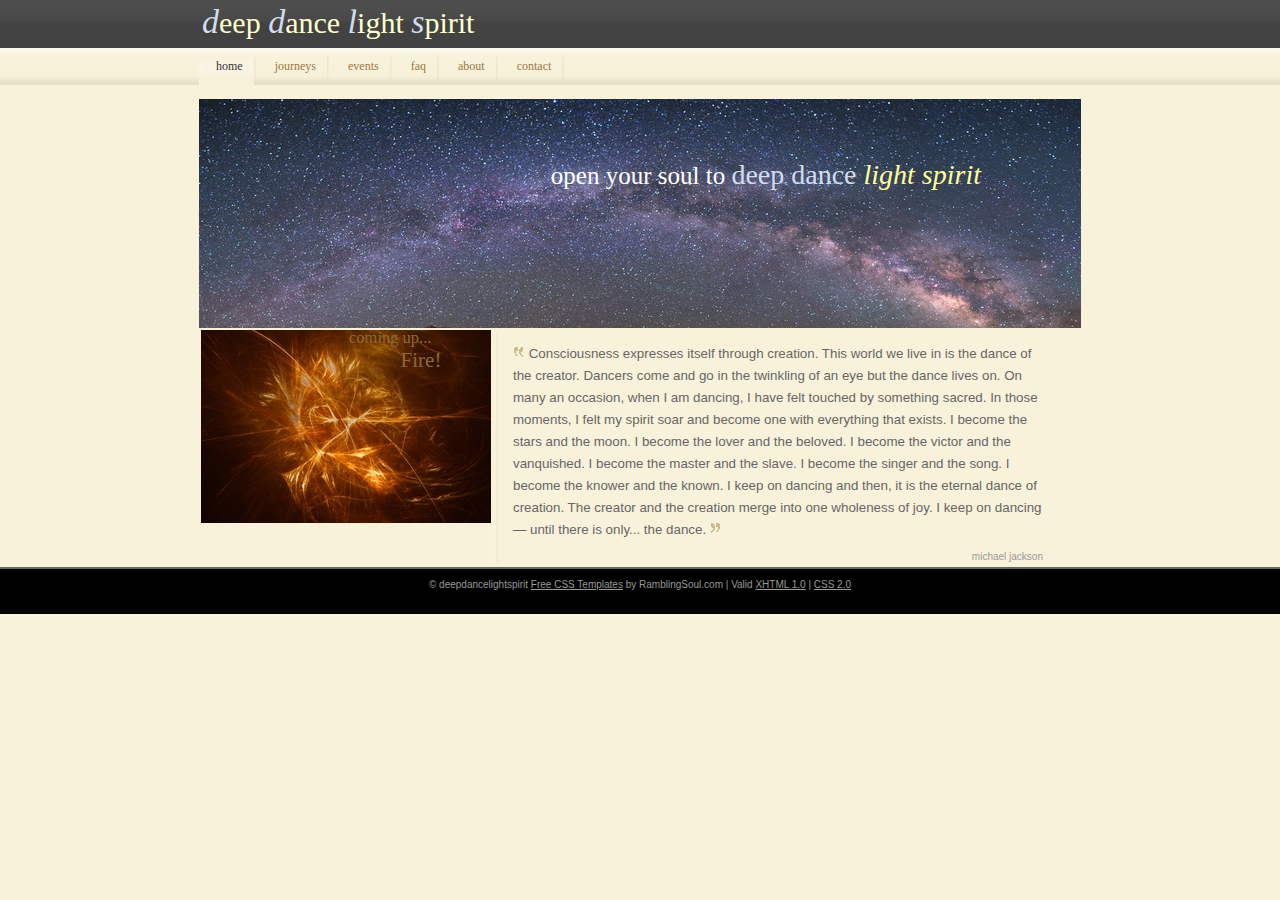
==== index.html @ 94d6117f "Initial update of existing site to repo." ====
<!DOCTYPE html PUBLIC "-//W3C//DTD XHTML 1.0 Strict//EN" "http://www.w3.org/TR/xhtml1/DTD/xhtml1-strict.dtd">
<html xmlns="http://www.w3.org/1999/xhtml">
<head>
<meta http-equiv="Content-Type" content="text/html; charset=utf-8" />
<title>deep dance light spirit</title>
<link href="style.css" rel="stylesheet" type="text/css" />
</head>

<body>

<div id="topbar">
	<div id="TopSection">
		<h1 id="sitename">
			<span><a href="#">D</a></span><a href="#">eep</a>
			<span><a href="#">D</a></span><a href="#">ance</a>
			<span><a href="#">L</a></span><a href="#">ight</a>
			<span><a href="#">S</a></span><a href="#">pirit</a>
		</h1>

		<div class="clear"></div>

		<ul id="topmenu">
			<li class="active"><a href="index.html">home</a></li>
			<li><a href="journeys.html">journeys</a></li>
			<li><a href="events.html">events</a></li>
			<li><a href="faq.html">faq</a></li>
			<li><a href="about.html">about</a></li>
			<li><a href="contact.html">contact</a></li>
		</ul>
	</div>
</div>

<div id="wrap">

	<div id="header">
		<h2 class="introtext">
open your soul to <span class="highlight3">deep dance </span>
<span class="highlight2">light spirit</span>
		</h2>
	</div>

	<div id="contents">
		<div class="clear"></div>
		<div id="aboutdiv2">
<!--
		<h2>What ?</h2>
-->
		<span><img src="images/firelines-4.jpg"/></span>
		</div>
		<div id="highlights2">
	  	<h2>coming up...</h2>
		<ul>
		<li><h3><a href="events.html"><h2 align="center">Fire!</h2></a></h3>
		</li>
		</ul>

		</div>

		<div id="homecontents2"> 
		<p><span class="openquote"></span>
			<img src="images/quote.gif" alt="Opening Quote" />
Consciousness expresses itself through creation. This world we live in is the dance of the creator. Dancers come and go in the twinkling of an eye but the dance lives on. On many an occasion, when I am dancing, I have felt touched by something sacred. In those moments, I felt my spirit soar and become one with everything that exists. I become the stars and the moon. I become the lover and the beloved. I become the victor and the vanquished. I become the master and the slave. I become the singer and the song. I become the knower and the known. I keep on dancing and then, it is the eternal dance of creation. The creator and the creation merge into one wholeness of joy. I keep on dancing— until there is only... the dance.  
			<img src="images/quote2.gif" alt="Closing Quote" />
		</p>
		<span class="postinfo">michael jackson</span>
		</div>

	<div class="clear"></div>

	</div>

</div>

<div id="credit">
<!-- Removing this link back to Ramblingsoul.com will be violation of the Creative Commons Attribution 3.0 Unported License, under which this template is released for download -->
&copy; deepdancelightspirit <a href="http://ramblingsoul.com" title="Download High Quality CSS Templates">Free CSS Templates</a> by RamblingSoul.com
<!-- Copyright - Ramblingsoul.com -->

| Valid <a href="http://validator.w3.org/check?uri=referer">XHTML 1.0</a> | <a href="http://validator.w3.org/check?uri=referer&quot;">CSS 2.0</a>
</div>

</body>
</html>
---- style.css ----
@charset "utf-8";
* {
	margin: 0px;
	padding: 0px;
}
body {background:url(images/bg.jpg) repeat; font-family:Georgia, "Times New Roman", Times, serif; font-size:12px;}

p { font-family: Arial, "MS Trebuchet", sans-serif;
	font-size: 10pt;
	}

img.floatLeft { 
    float: left; 
    margin: 4px; 
}
img.floatRight { 
    float: right; 
    margin: 4px; 
}

.hidden {
    display: none;
}

.navbutton {display:block; text-align:right; color:#8D6932; font-style:italic; font-family:Arial, Helvetica, sans-serif; font-size:14px}

.flipPage {
    display:block;
    width:100%;
    height:500px;
    overflow:hidden;
}


#wrap {width:882px; margin:auto;}
.clear {clear:both;}
a {color:#000000;}
a:visited,active {color:#666666;}
.hide {display:none;}
/*Header*/
#topbar {background:url(images/topbg.jpg) repeat-x; height:89px;}
#topbar #TopSection {width:882px; margin:auto;}
#sitename {display:block; height:40px; float:left; padding:3px; font:Georgia, "Times New Roman", Times, serif; font-size:30px; font-weight:normal; color:#FFFFCC;}
#sitename span {text-transform:lowercase; font-style:italic; color:#D1DDED; font-size:34px;}
#sitename a, #sitename a:visited, #sitename a:active, #sitename a:hover{color:#FFFFCC; text-decoration:none;}
#sitename span a, #sitename span a:visited, #sitename span a:active, #sitename span a:hover {color:#D1DDED; text-decoration:none;}
#topbarnav { height:36px; padding-top:10px; text-align:right; color:#ffffcc;}
#topbarnav a{color:#FFFFCC;}
#topbarnav a:visited,active {color:#FFFFCC;}
#topbarnav a:hover {color:#FFFFFF; text-decoration:none;}
#topbarnav .searchform { float:right; margin:0px 15px 0px 0px;}
.searchform .keywordfield {border:solid 1px #333333; background:#F8F2DA; padding:3px;}
#topbarnav .topnavitems {float:right; display:block;}
#wrap #header { background:url(images/header.jpg) no-repeat; height:229px; margin-top:10px;}
#header .introtext {display:block; padding:60px 100px 25px 0px; text-align:right; font-weight:normal; color:#FFFFFF; font-size:25px;}
.highlight {background:#FFFFFF; color:#0099CC;}
.highlight3 {color:#D1DDED; font-size:28px; font-style:bold;}
.highlight2 {color:#FFFF99; font-size:28px; font-style:italic;}

#headershort {background: url(images/headershort.jpg) no-repeat; height:119px;}
#headershort .subheader {font-size:48px; color:#F1E8CB; font-family:Georgia, "Times New Roman", Times, serif; font-weight:normal; display:block; padding:55px 55px 0px 20px; }
/* Top Menu */
#topmenu {list-style:none; text-align:center; padding-top:4px;}
#topmenu li {display:inline;}
#topmenu a, #topmenu a:visited, #topmenu a:active {	display:block;	text-decoration:none; color:#9B7746; float:left; 	height:30px; padding:9px 15px 0px 17px; background:url(images/menubg1.jpg) no-repeat right top;}
#topmenu a:hover {display:block; text-decoration:none; color:#333333; float:left; height:30px; padding:9px 15px 0px 17px; background:url(images/menubg2.jpg) no-repeat right top;}
#topmenu .active a, #topmenu .active a:visited, #topmenu .active a:active {display:block; text-decoration:none; color:#333333; float:left; height:30px; padding:9px 15px 0px 17px; background:url(images/menubg2.jpg) no-repeat right top;}
/* Contents */
#contents {font-size:11px;}
#contents a:hover {text-decoration:none;}
#contents p {color:#666666; line-height:22px;}
#contents h2 {color:#8D6932; font-weight:normal;}

#left { width:570px; float:left; padding:5px 20px 5px 5px; background:url(images/sidebarbg1.jpg) repeat-y right;}
#left h3, #left h4, #left h5 { color:#009999; display:block; padding:5px; margin-bottom:10px; margin-top:10px;}
#left h3 {font-size:20px; font-family:Arial, Helvetica, sans-serif; font-weight:normal;}
#left h4 {font-size:18px; font-family:Arial, Helvetica, sans-serif; font-weight:normal;}
#left h5 {font-size:14px; font-family:Arial, Helvetica, sans-serif; font-weight:normal;}

#left h2 {font-size:26px; display:block; border-bottom:solid 1px #ECDEB0; padding:5px;}
#left h2 a, #left h2 a:visited, #left h2 a:active{color:#8D6932; text-decoration:none;}
#left h2 a:hover {color:#000000;}
#left .postmetadata {display:block; background:url(images/metadatabg.jpg) no-repeat; margin:10px 0px 20px 0px; padding:15px 0px 0px 0px; text-align:center;}
blockquote {display:block; border-top:dashed 1px #D2B87B;  border-bottom:dashed 1px #D2B87B;text-align:center; margin:10px; padding:10px;}
blockquote p {font-size:12px; }
#left img {background:#FFFFFF; border:solid 1px #cccccc; padding:3px; margin:5px;}
#left .alignleft {float:left;}
#left .alignright {float:right;}
#left .postdata{display:block; padding:3px; text-align:right; color:#999999; margin-bottom:10px;}

#left table {width:95%; border:solid 1px #DCC48F;}
#left th {padding:5px; text-align:left; background:#E8D8B3}
#left td {padding:5px;}
#left .alttr1{ background:#FFFFCC;}
#left .alttr2{ background:#FFFFFF;}
#left .alttr1 th {background:#ffffff;}
#left .alttr2 th {background:#E7F4FA;}

#left ul {padding:10px; color:#666666;}
#left ul li {padding:3px; display:block; border-bottom:dashed 1px #E8D8B3;}
#left p {margin:10px 0px 10px 0px;}
#left ol {padding:10px; margin:10px; color:#666666;}
#left ol li {padding:3px;}

#left .contactform {padding:10px; margin:10px;}
/*comments*/
.nocomments {color:#999999; font-size:10px; display:block;}
.commentlist {background: #FFFFCC; list-style-type:decimal; list-style-position:inside; font-family: Verdana, Arial, Helvetica, sans-serif;}
.commentlist li {border-bottom:solid 2px #EADDBF; padding:5px;}
.commentlist cite {display:block; color: #996633; font-weight:bold; padding:0px 3px 3px 20px;}
.commentmeta {display:block; font-size:10px; padding:3px; color:#999999;}
.commenttxt {display:block; padding:5px 5px 5px 15px;}
.textfield {width:190px; background-color: #F7F1E6; margin:0px;	border: 1px solid #C6A453;}
.textfield:hover {background: #FFFFCC;}
.textfield:focus {background:#ffffff;}
/*sidebar*/
#sidebar {margin-left: 605px; padding:5px;}
#sidebar ul {list-style:none;}
#sidebar ul li ul {list-style:none; font-family:Verdana, Arial, Helvetica, sans-serif;}
#sidebar #categories li{display:block; height:30px; border-bottom:solid 1px #E8DDB3;}
#sidebar #categories a, #sidebar #categories a:visited, #sidebar #categories a:active {display:block; height:22px; padding:8px 5px 0px 5px; text-decoration:none; border-top:solid 1px #F8F4E0;}
#sidebar #categories a:hover {display:block; height:22px; padding:8px 5px 0px 5px; text-decoration:none;border-top:solid 1px #F8F4E9; background:#FDFCF2;}

#sidebar #blogroll li{display:block; height:30px; border-bottom:solid 1px #E8DDB3;}
#sidebar #blogroll a, #sidebar #categories a:visited, #sidebar #categories a:active {display:block; height:22px; padding:8px 5px 0px 5px; text-decoration:none; border-top:solid 1px #F8F4E0;}
#sidebar #blogroll a:hover {display:block; height:22px; padding:8px 5px 0px 5px; text-decoration:none;border-top:solid 1px #F8F4E9; background:#FDFCF2;}

#sidebar h2{display:block; font-size:18px; padding:5px; border-bottom:solid 1px #E8DDB3;}
#sidebar #recententries li {padding:5px; border-bottom:solid 1px #e8ddb3;}
/* Home Page Content */
#aboutdiv {float:left; padding:3px; width:146px; margin:5px 2px 5px 5px;}
#aboutdiv .openquote {display:block; background:url(images/quote.gif) no-repeat; float:left; padding:3px; width:12px; height:12px;}
#aboutdiv h2, #highlights h2 {padding:5px; display:block; background:url(images/h2line.gif) repeat-x left bottom; color:#8D6932; margin:0px 3px 5px 0px; font-family:Arial, Helvetica, sans-serif;}

#aboutdiv2 {float:left; padding:2px; width:146px; margin:0px 0px 0px 0px;}


#highlights {float:left; width:144px; padding:3px 3px 3px 10px; margin:5px 0px 5px 0px; background:url(images/sidebarbg1.jpg) repeat-y left;}
#highlights h3 {color:#8D6932; font-weight:normal; font-size:14px;}
#highlights h3 a {color:#9B7746; text-decoration:none; display:block; border-bottom:solid 1px #F5EFC9;}
#highlights h3 a:hover {color:#B38348; display:block; text-decoration:none; background:#ffffcc; border-bottom:dashed 1px #BC8F52;}
#highlights ul {list-style:none; color:#999999; text-align:right;}
#highlights li {display:block; padding:3px; background: none; border-bottom:solid 1px #fff;}
#highlights li:hover {display:block; padding:3px; border-bottom:solid 1px #fff; background:#FFFFFF; }

#highlights2 {float:left; width:144px; padding:0px 0px 0px 0px; margin:0px 0px 0px 0px; }
#highlights2 h3 {color:#8D6932; font-weight:normal; font-size:14px;}
#highlights2 h3 a {color:#9B7746; text-decoration:none; display:block; border-bottom:solid 0px #F5EFC9;}
#highlights2 h3 a:hover {color:#B38348; display:block; text-decoration:none; background:#ffffcc; border-bottom:dashed 0px #BC8F52;}
#highlights2 ul {list-style:none; color:#999999; text-align:right;}
#highlights2 li {display:block; padding:0px; background: none; border-bottom:solid 0px #fff;}
#highlights2 li:hover {display:block; padding:0px; border-bottom:solid 0px #fff; background:#FFFFFF; }


#homecontents {float:left; width:530px; padding:3px 3px 3px 20px; margin:5px 5px 5px 0px;  background:url(images/sidebarbg1.jpg) repeat-y left;}
#homecontents p, left p, right p {margin:10px 0px 10px 0px;}
#homecontents h2 {display:block; color:#8d6932; border-bottom:solid 1px #E1D2A6; font-size:22px;}
#homecontents h2 a{text-decoration:none; color:#8d6932;}
#homecontents h2 a:hover { text-decoration:none; color:#000000; border-bottom:solid 1px #000000; background:#ffffcc;}
.postinfo {display:block; text-align:right; color:#999999; font-family:Arial, Helvetica, sans-serif; font-size:10px}

#homecontents2 {float:left; width:530px; padding:0px 0px 0px 20px; margin:5px 5px 5px 0px;  background:url(images/sidebarbg1.jpg) repeat-y left;}
#homecontents2 p, left p, right p {margin:10px 0px 10px 0px;}
#homecontents2 h2 {display:block; color:#8d6932; border-bottom:solid 1px #E1D2A6; font-size:22px;}
#homecontents2 h2 a{text-decoration:none; color:#8d6932;}
#homecontents2 h2 a:hover { text-decoration:none; color:#000000; border-bottom:solid 1px #000000; background:#ffffcc;}



/*Footer*/

#footer {background: url(images/footer.jpg) repeat-x; padding:60px 0px 0px 15px; background-color:#333333;}
#footercontent {width:862px; margin:auto; padding:10px;}
#previews {padding:5px;}
#previews .item {width:120px; height:110px; float:left; text-align:center;}
#previews .item a img, #previews .item a:visited img, #previews .item a:active img{background:#efefef; border:solid 1px #CCCCCC; padding:3px;}
#previews .item a:hover img{background:#efefef; border:solid 1px #000000; padding:3px;}
#previews .item .caption {display:block; color:#CCCCCC;}
#copyright {margin:20px 0xp 20px 0px; padding:20px 0px 20px 0px; color:#FFFFFF; border-top:solid 1px #333333; background:url(images/copyrightbg.jpg) repeat-x;}
#footer a,#footer a:visited, #footer a:active, #footer a:hover {color:#FFFFCC;}
#credit {background:#000000; height: 25px; padding:10px; border-top:solid 2px #666666; text-align:center; color:#999999; font-family:Arial, Helvetica, sans-serif; font-size:10px;}
#credit a,#footer a:visited, #footer a:active, #footer a:hover {color:#999999;}
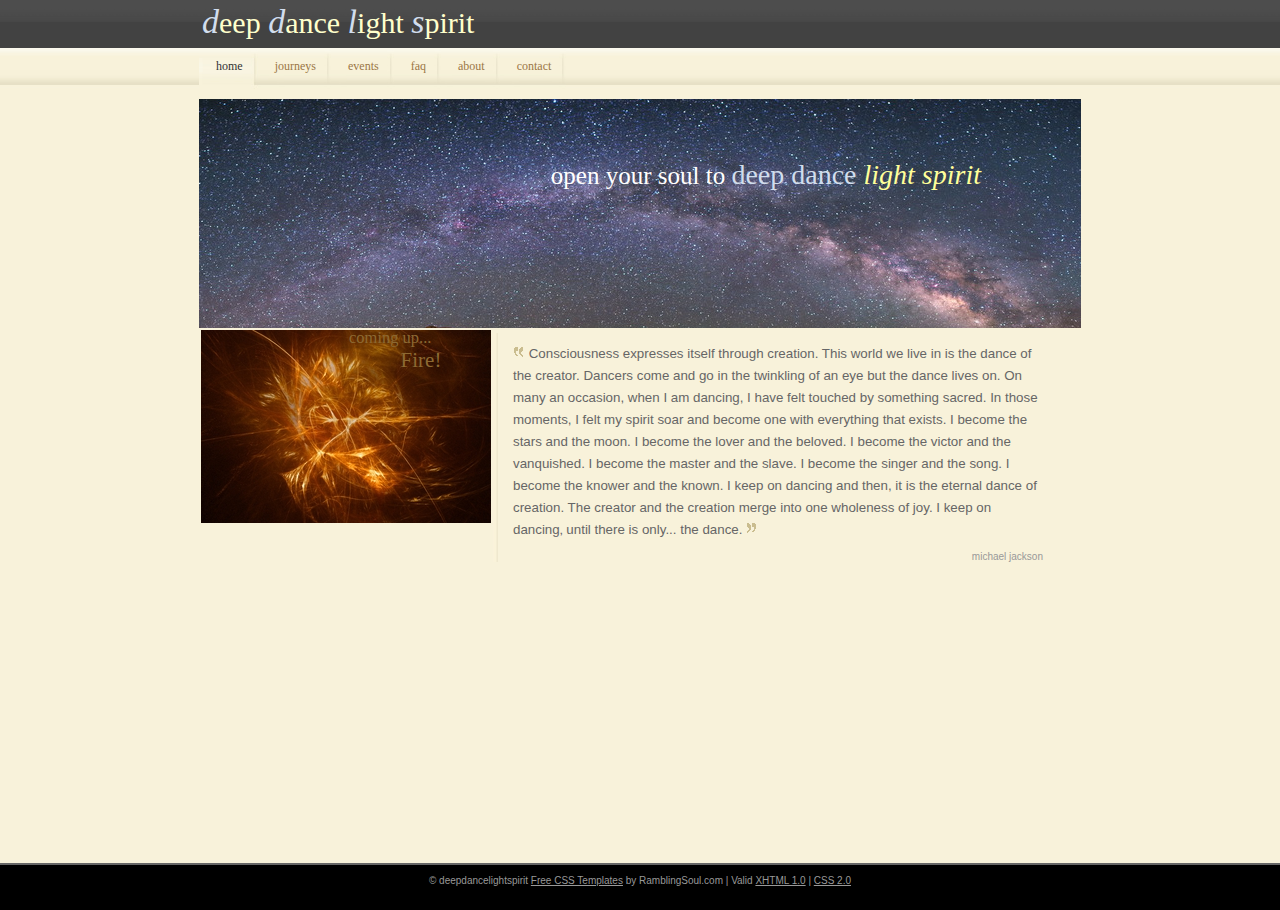
==== commit 468b3097: "Misc updates, including javascript insertions to allow for dynamic page sizing to keep 'credit' at p" ====
--- a/index.html
+++ b/index.html
@@ -4,6 +4,7 @@
 <meta http-equiv="Content-Type" content="text/html; charset=utf-8" />
 <title>deep dance light spirit</title>
 <link href="style.css" rel="stylesheet" type="text/css" />
+<script type="text/javascript" src='js/misc.js'></script>
 </head>
 
 <body>
@@ -34,13 +35,15 @@
 
 	<div id="header">
 		<h2 class="introtext">
-open your soul to <span class="highlight3">deep dance </span>
-<span class="highlight2">light spirit</span>
+        open your soul to <span class="highlight3">deep dance </span>
+        <span class="highlight2">light spirit</span>
 		</h2>
 	</div>
 
 	<div id="contents">
-		<div class="clear"></div>
+<!--    
+    <div class="clear"></div>
+-->
 		<div id="aboutdiv2">
 <!--
 		<h2>What ?</h2>
@@ -59,16 +62,16 @@
 		<div id="homecontents2"> 
 		<p><span class="openquote"></span>
 			<img src="images/quote.gif" alt="Opening Quote" />
-Consciousness expresses itself through creation. This world we live in is the dance of the creator. Dancers come and go in the twinkling of an eye but the dance lives on. On many an occasion, when I am dancing, I have felt touched by something sacred. In those moments, I felt my spirit soar and become one with everything that exists. I become the stars and the moon. I become the lover and the beloved. I become the victor and the vanquished. I become the master and the slave. I become the singer and the song. I become the knower and the known. I keep on dancing and then, it is the eternal dance of creation. The creator and the creation merge into one wholeness of joy. I keep on dancing— until there is only... the dance.  
+Consciousness expresses itself through creation. This world we live in is the dance of the creator. Dancers come and go in the twinkling of an eye but the dance lives on. On many an occasion, when I am dancing, I have felt touched by something sacred. In those moments, I felt my spirit soar and become one with everything that exists. I become the stars and the moon. I become the lover and the beloved. I become the victor and the vanquished. I become the master and the slave. I become the singer and the song. I become the knower and the known. I keep on dancing and then, it is the eternal dance of creation. The creator and the creation merge into one wholeness of joy. I keep on dancing‚ until there is only... the dance.  
 			<img src="images/quote2.gif" alt="Closing Quote" />
 		</p>
 		<span class="postinfo">michael jackson</span>
 		</div>
 
-	<div class="clear"></div>
-
+<!--	
+    <div class="clear"></div>
+-->
 	</div>
-
 </div>
 
 <div id="credit">
--- a/style.css
+++ b/style.css
@@ -27,10 +27,15 @@
 .flipPage {
     display:block;
     width:100%;
-    height:500px;
+    height:450px;
     overflow:hidden;
 }
 
+.pageContent {
+    display:block;
+    width:100%;
+    height:600px;
+}
 
 #wrap {width:882px; margin:auto;}
 .clear {clear:both;}
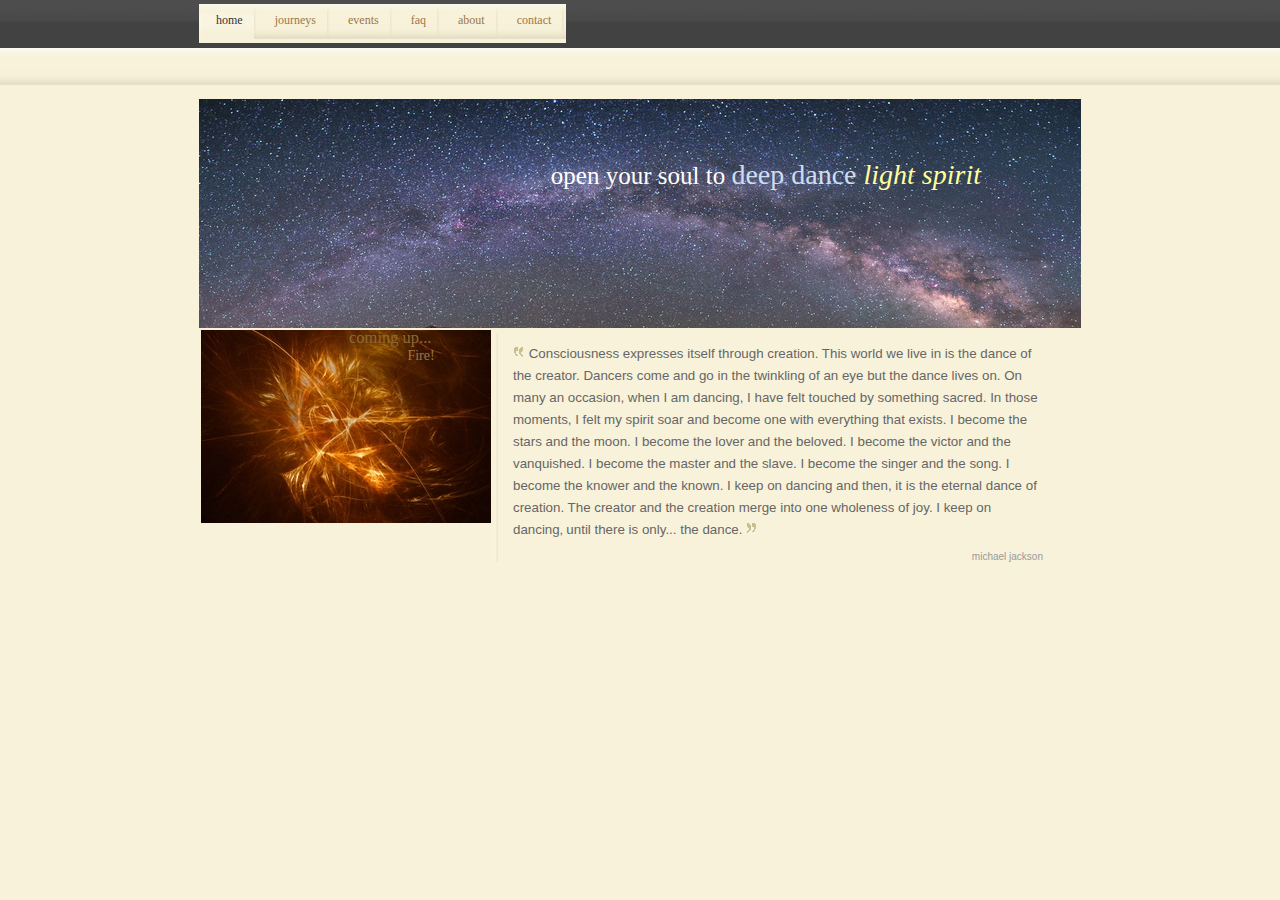
==== commit 87cc4dd5: "Commit all updates to using SSI!" ====
--- a/index.html
+++ b/index.html
@@ -11,15 +11,7 @@
 
 <div id="topbar">
 	<div id="TopSection">
-		<h1 id="sitename">
-			<span><a href="#">D</a></span><a href="#">eep</a>
-			<span><a href="#">D</a></span><a href="#">ance</a>
-			<span><a href="#">L</a></span><a href="#">ight</a>
-			<span><a href="#">S</a></span><a href="#">pirit</a>
-		</h1>
-
-		<div class="clear"></div>
-
+    <!--#include virtual="./sitename.html" -->
 		<ul id="topmenu">
 			<li class="active"><a href="index.html">home</a></li>
 			<li><a href="journeys.html">journeys</a></li>
@@ -32,7 +24,6 @@
 </div>
 
 <div id="wrap">
-
 	<div id="header">
 		<h2 class="introtext">
         open your soul to <span class="highlight3">deep dance </span>
@@ -41,46 +32,31 @@
 	</div>
 
 	<div id="contents">
-<!--    
-    <div class="clear"></div>
--->
-		<div id="aboutdiv2">
-<!--
-		<h2>What ?</h2>
--->
-		<span><img src="images/firelines-4.jpg"/></span>
-		</div>
-		<div id="highlights2">
+	  <div id="aboutdiv2">
+		<span><img src="images/firelines-4.jpg" alt="firelines"/></span>
+      </div>
+		
+	  <div id="highlights2">
 	  	<h2>coming up...</h2>
 		<ul>
-		<li><h3><a href="events.html"><h2 align="center">Fire!</h2></a></h3>
+		<li><h3 align="center"><a href="events.html">Fire!</a></h3>
 		</li>
 		</ul>
+	  </div>
 
-		</div>
-
-		<div id="homecontents2"> 
-		<p><span class="openquote"></span>
-			<img src="images/quote.gif" alt="Opening Quote" />
-Consciousness expresses itself through creation. This world we live in is the dance of the creator. Dancers come and go in the twinkling of an eye but the dance lives on. On many an occasion, when I am dancing, I have felt touched by something sacred. In those moments, I felt my spirit soar and become one with everything that exists. I become the stars and the moon. I become the lover and the beloved. I become the victor and the vanquished. I become the master and the slave. I become the singer and the song. I become the knower and the known. I keep on dancing and then, it is the eternal dance of creation. The creator and the creation merge into one wholeness of joy. I keep on dancing‚ until there is only... the dance.  
+	  <div id="homecontents2"> 
+		<p>
+		    <span class="openquote">
+		    </span><img src="images/quote.gif" alt="Opening Quote" />
+            Consciousness expresses itself through creation. This world we live in is the dance of the creator. Dancers come and go in the twinkling of an eye but the dance lives on. On many an occasion, when I am dancing, I have felt touched by something sacred. In those moments, I felt my spirit soar and become one with everything that exists. I become the stars and the moon. I become the lover and the beloved. I become the victor and the vanquished. I become the master and the slave. I become the singer and the song. I become the knower and the known. I keep on dancing and then, it is the eternal dance of creation. The creator and the creation merge into one wholeness of joy. I keep on dancing‚ until there is only... the dance.  
 			<img src="images/quote2.gif" alt="Closing Quote" />
 		</p>
 		<span class="postinfo">michael jackson</span>
-		</div>
-
-<!--	
-    <div class="clear"></div>
--->
+	  </div>
 	</div>
 </div>
 
-<div id="credit">
-<!-- Removing this link back to Ramblingsoul.com will be violation of the Creative Commons Attribution 3.0 Unported License, under which this template is released for download -->
-&copy; deepdancelightspirit <a href="http://ramblingsoul.com" title="Download High Quality CSS Templates">Free CSS Templates</a> by RamblingSoul.com
-<!-- Copyright - Ramblingsoul.com -->
-
-| Valid <a href="http://validator.w3.org/check?uri=referer">XHTML 1.0</a> | <a href="http://validator.w3.org/check?uri=referer&quot;">CSS 2.0</a>
-</div>
+<!--#include virtual="./footer.html" -->
 
 </body>
 </html>
--- a/style.css
+++ b/style.css
@@ -27,7 +27,7 @@
 .flipPage {
     display:block;
     width:100%;
-    height:450px;
+    height:500px;
     overflow:hidden;
 }
 
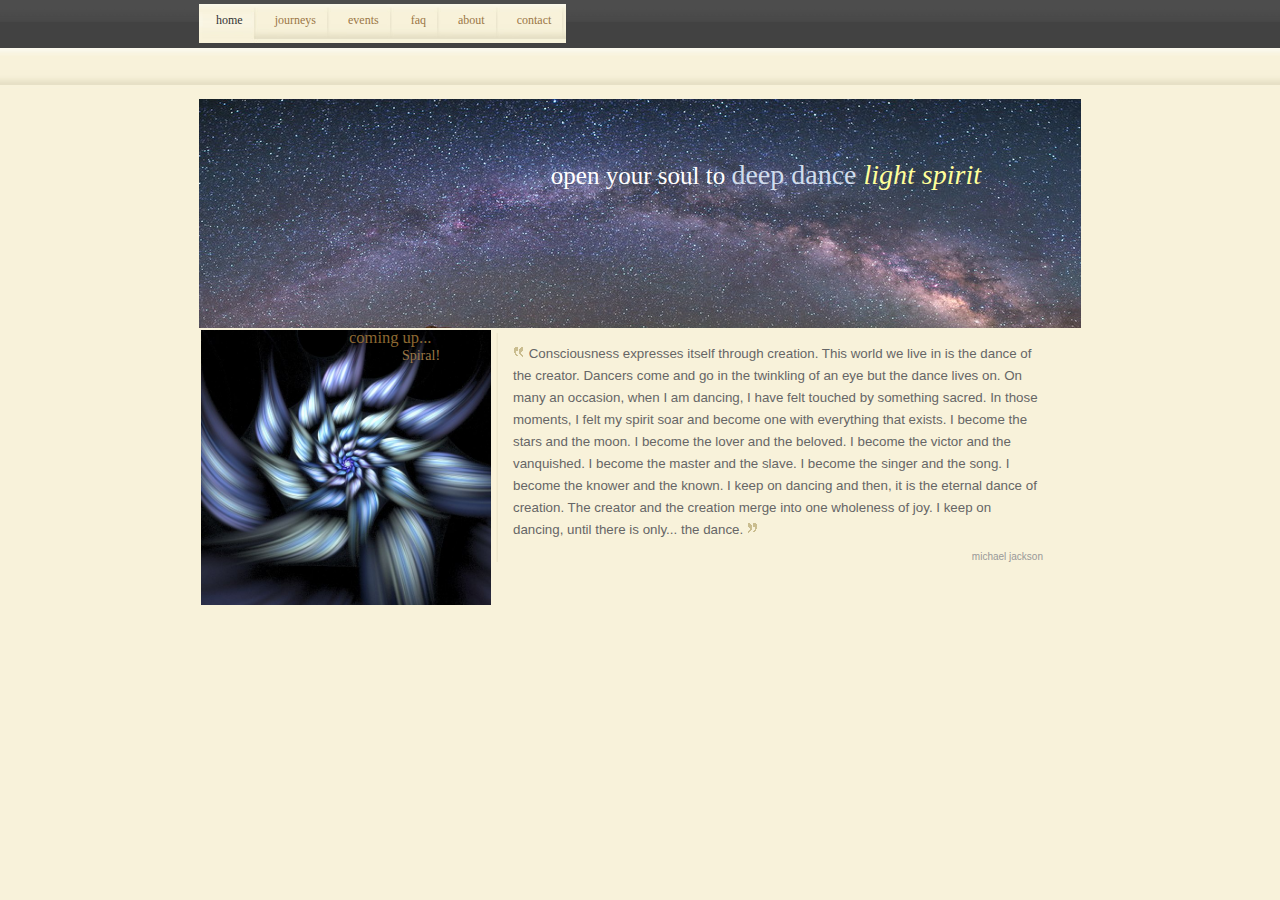
==== commit 20c92fc3: "Add new content for new Spiral journey." ====
--- a/index.html
+++ b/index.html
@@ -33,13 +33,13 @@
 
 	<div id="contents">
 	  <div id="aboutdiv2">
-		<span><img src="images/firelines-4.jpg" alt="firelines"/></span>
+		<span><img width="290" src="images/Script_spiral_flower.jpg" alt="spiralFlower"/></span>
       </div>
 		
 	  <div id="highlights2">
 	  	<h2>coming up...</h2>
 		<ul>
-		<li><h3 align="center"><a href="events.html">Fire!</a></h3>
+		<li><h3 align="center"><a href="events.html">Spiral!</a></h3>
 		</li>
 		</ul>
 	  </div>
@@ -48,7 +48,7 @@
 		<p>
 		    <span class="openquote">
 		    </span><img src="images/quote.gif" alt="Opening Quote" />
-            Consciousness expresses itself through creation. This world we live in is the dance of the creator. Dancers come and go in the twinkling of an eye but the dance lives on. On many an occasion, when I am dancing, I have felt touched by something sacred. In those moments, I felt my spirit soar and become one with everything that exists. I become the stars and the moon. I become the lover and the beloved. I become the victor and the vanquished. I become the master and the slave. I become the singer and the song. I become the knower and the known. I keep on dancing and then, it is the eternal dance of creation. The creator and the creation merge into one wholeness of joy. I keep on dancing‚ until there is only... the dance.  
+            Consciousness expresses itself through creation. This world we live in is the dance of the creator. Dancers come and go in the twinkling of an eye but the dance lives on. On many an occasion, when I am dancing, I have felt touched by something sacred. In those moments, I felt my spirit soar and become one with everything that exists. I become the stars and the moon. I become the lover and the beloved. I become the victor and the vanquished. I become the master and the slave. I become the singer and the song. I become the knower and the known. I keep on dancing and then, it is the eternal dance of creation. The creator and the creation merge into one wholeness of joy. I keep on dancing, until there is only... the dance.  
 			<img src="images/quote2.gif" alt="Closing Quote" />
 		</p>
 		<span class="postinfo">michael jackson</span>
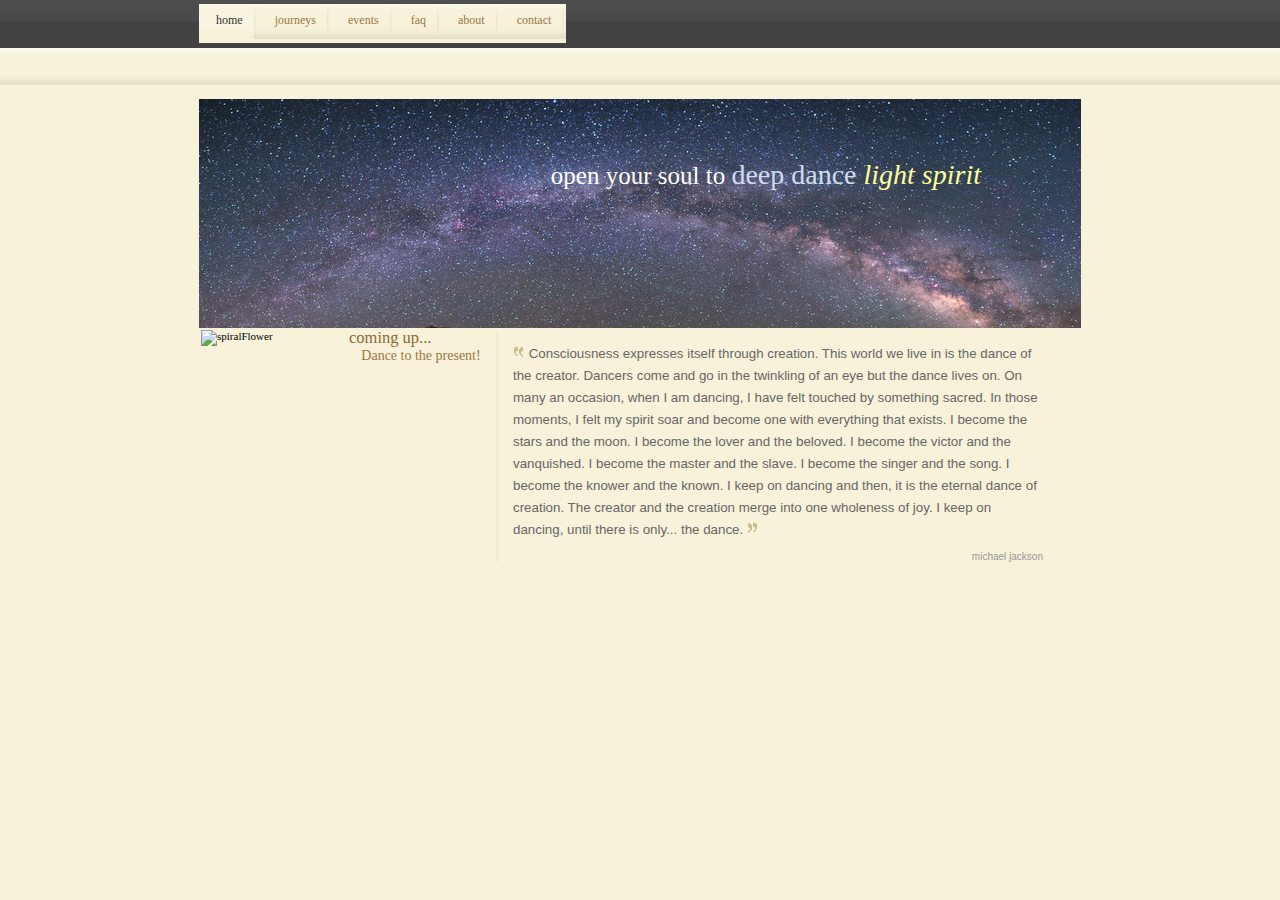
==== commit 95ce9b8b: "Updates to sync with "shapeshifting" (after the fact!)" ====
--- a/index.html
+++ b/index.html
@@ -33,13 +33,13 @@
 
 	<div id="contents">
 	  <div id="aboutdiv2">
-		<span><img width="290" src="images/Script_spiral_flower.jpg" alt="spiralFlower"/></span>
+		<span><img width="290" height="290" src="images/present-time.png" alt="spiralFlower"/></span>
       </div>
 		
 	  <div id="highlights2">
 	  	<h2>coming up...</h2>
 		<ul>
-		<li><h3 align="center"><a href="events.html">Spiral!</a></h3>
+		<li><h3 align="center"><a href="index.html">Dance to the present!</a></h3>
 		</li>
 		</ul>
 	  </div>
--- a/style.css
+++ b/style.css
@@ -170,6 +170,11 @@
 #homecontents2 h2 a{text-decoration:none; color:#8d6932;}
 #homecontents2 h2 a:hover { text-decoration:none; color:#000000; border-bottom:solid 1px #000000; background:#ffffcc;}
 
+.journey {float:left; width:530px; padding:0px 0px 0px 20px; margin:5px 5px 5px 0px;  background:url(images/sidebarbg1.jpg) repeat-y left;}
+.journey p, left p, right p {margin:10px 0px 10px 0px;}
+.journey h2 {display:block; color:#8d6932; border-bottom:solid 1px #E1D2A6; font-size:22px;}
+.journey h2 a{text-decoration:none; color:#8d6932;}
+.journey h2 a:hover { text-decoration:none; color:#000000; border-bottom:solid 1px #000000; background:#ffffcc;}
 
 
 /*Footer*/
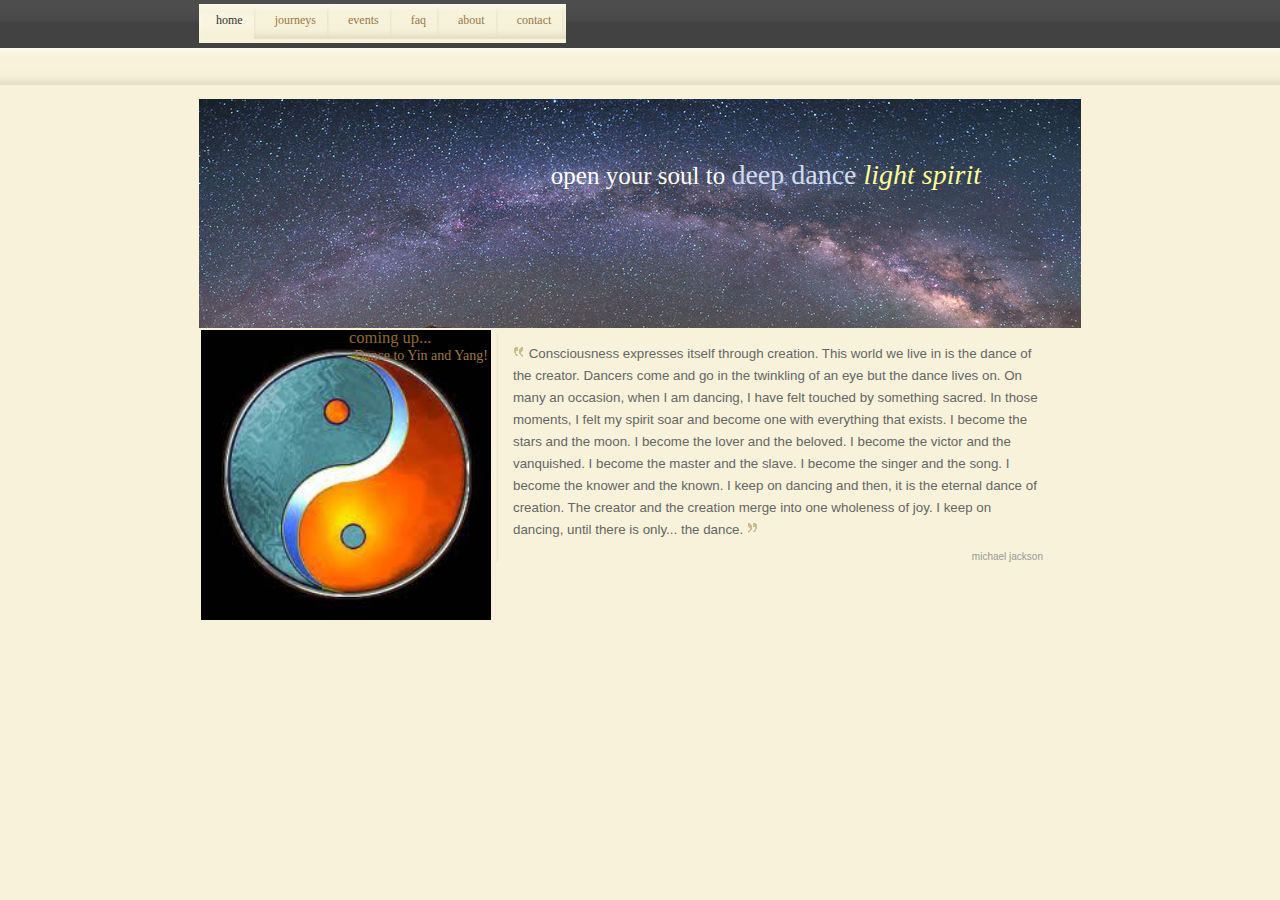
==== commit 77354ea0: "Modify content to incorporate new events." ====
--- a/index.html
+++ b/index.html
@@ -33,13 +33,13 @@
 
 	<div id="contents">
 	  <div id="aboutdiv2">
-		<span><img width="290" height="290" src="images/present-time.png" alt="spiralFlower"/></span>
+		<span><img width="290" height="290" src="images/yin-yang.jpg" alt="Yin-Yang"/></span>
       </div>
 		
 	  <div id="highlights2">
 	  	<h2>coming up...</h2>
 		<ul>
-		<li><h3 align="center"><a href="index.html">Dance to the present!</a></h3>
+		<li><h3 align="center"><a href="index.html">Dance to Yin and Yang!</a></h3>
 		</li>
 		</ul>
 	  </div>
